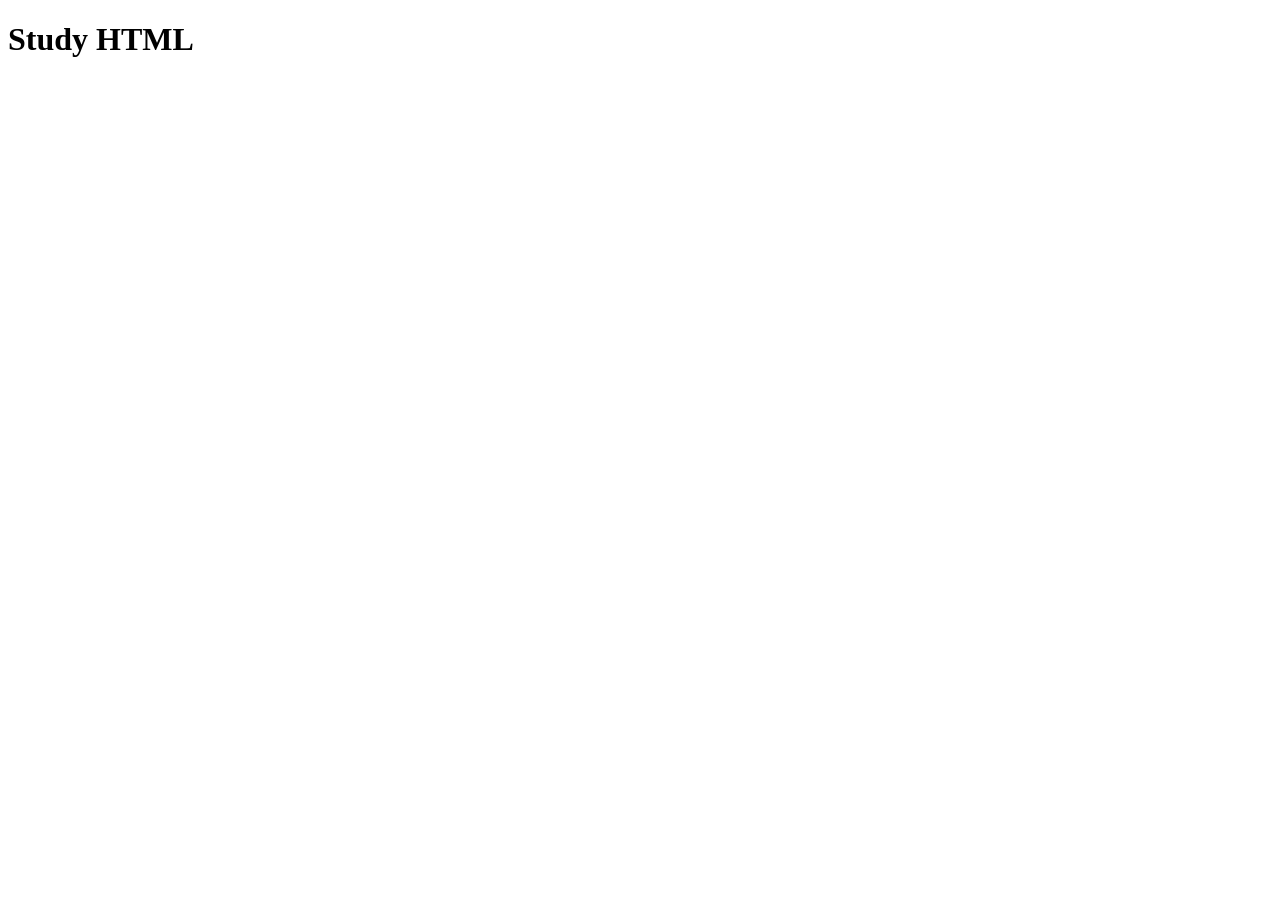
==== index.html @ 6335c8d9 "first commit" ====
<!DOCTYPE html>
<html lang="en">
<head>
    <meta charset="UTF-8">
    <meta name="viewport" content="width=device-width, initial-scale=1.0">
    <title>Document</title>
</head>
<body>
    <h1>Study HTML</h1>
</body>
</html>
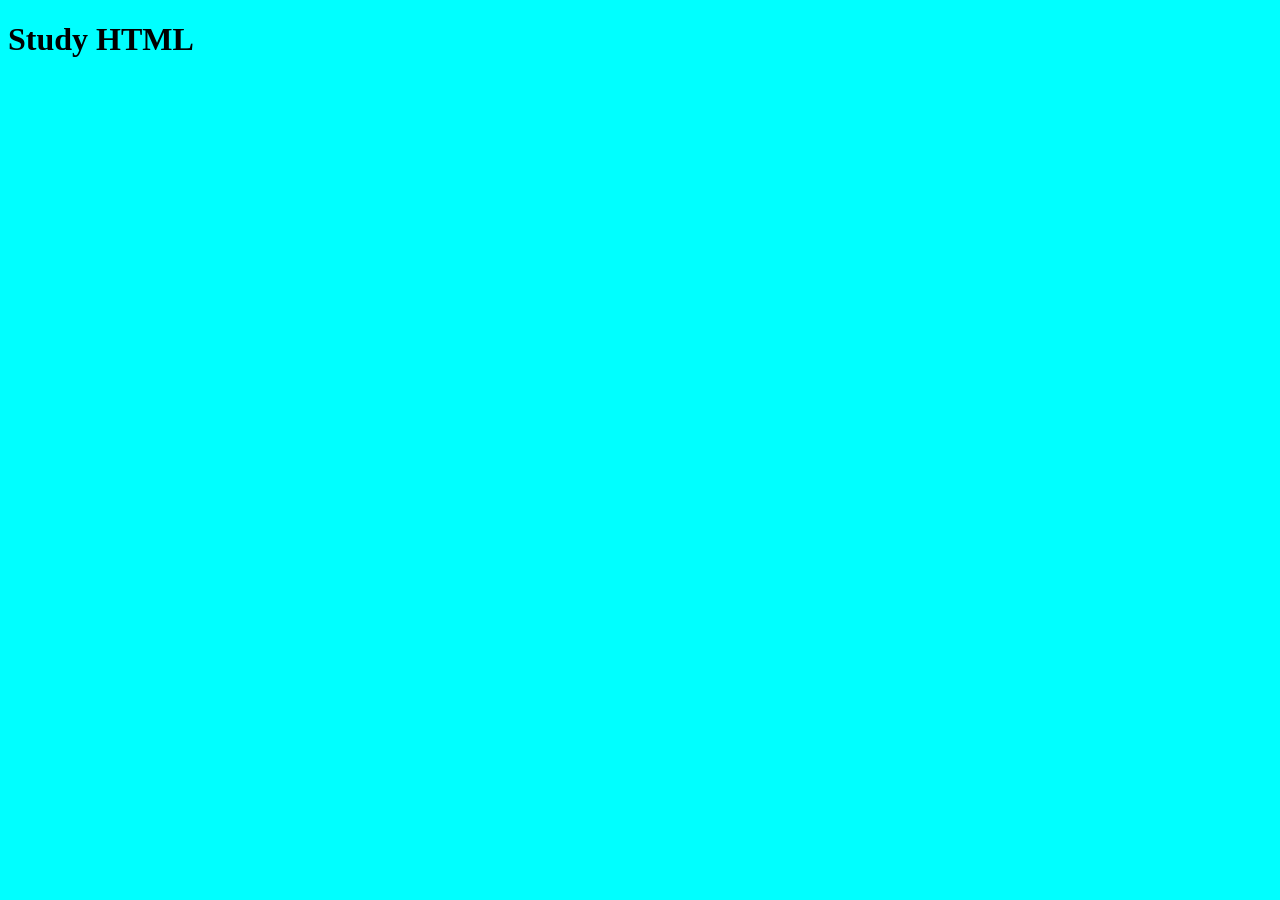
==== commit 5311a916: "update index,and style" ====
--- a/index.html
+++ b/index.html
@@ -4,6 +4,7 @@
     <meta charset="UTF-8">
     <meta name="viewport" content="width=device-width, initial-scale=1.0">
     <title>Document</title>
+    <link rel="stylesheet" href="styles.css">
 </head>
 <body>
     <h1>Study HTML</h1>
--- a/styles.css
+++ b/styles.css
@@ -0,0 +1,6 @@
+body{
+    background-color: aqua;
+}
+h1{
+    color: black;
+}
